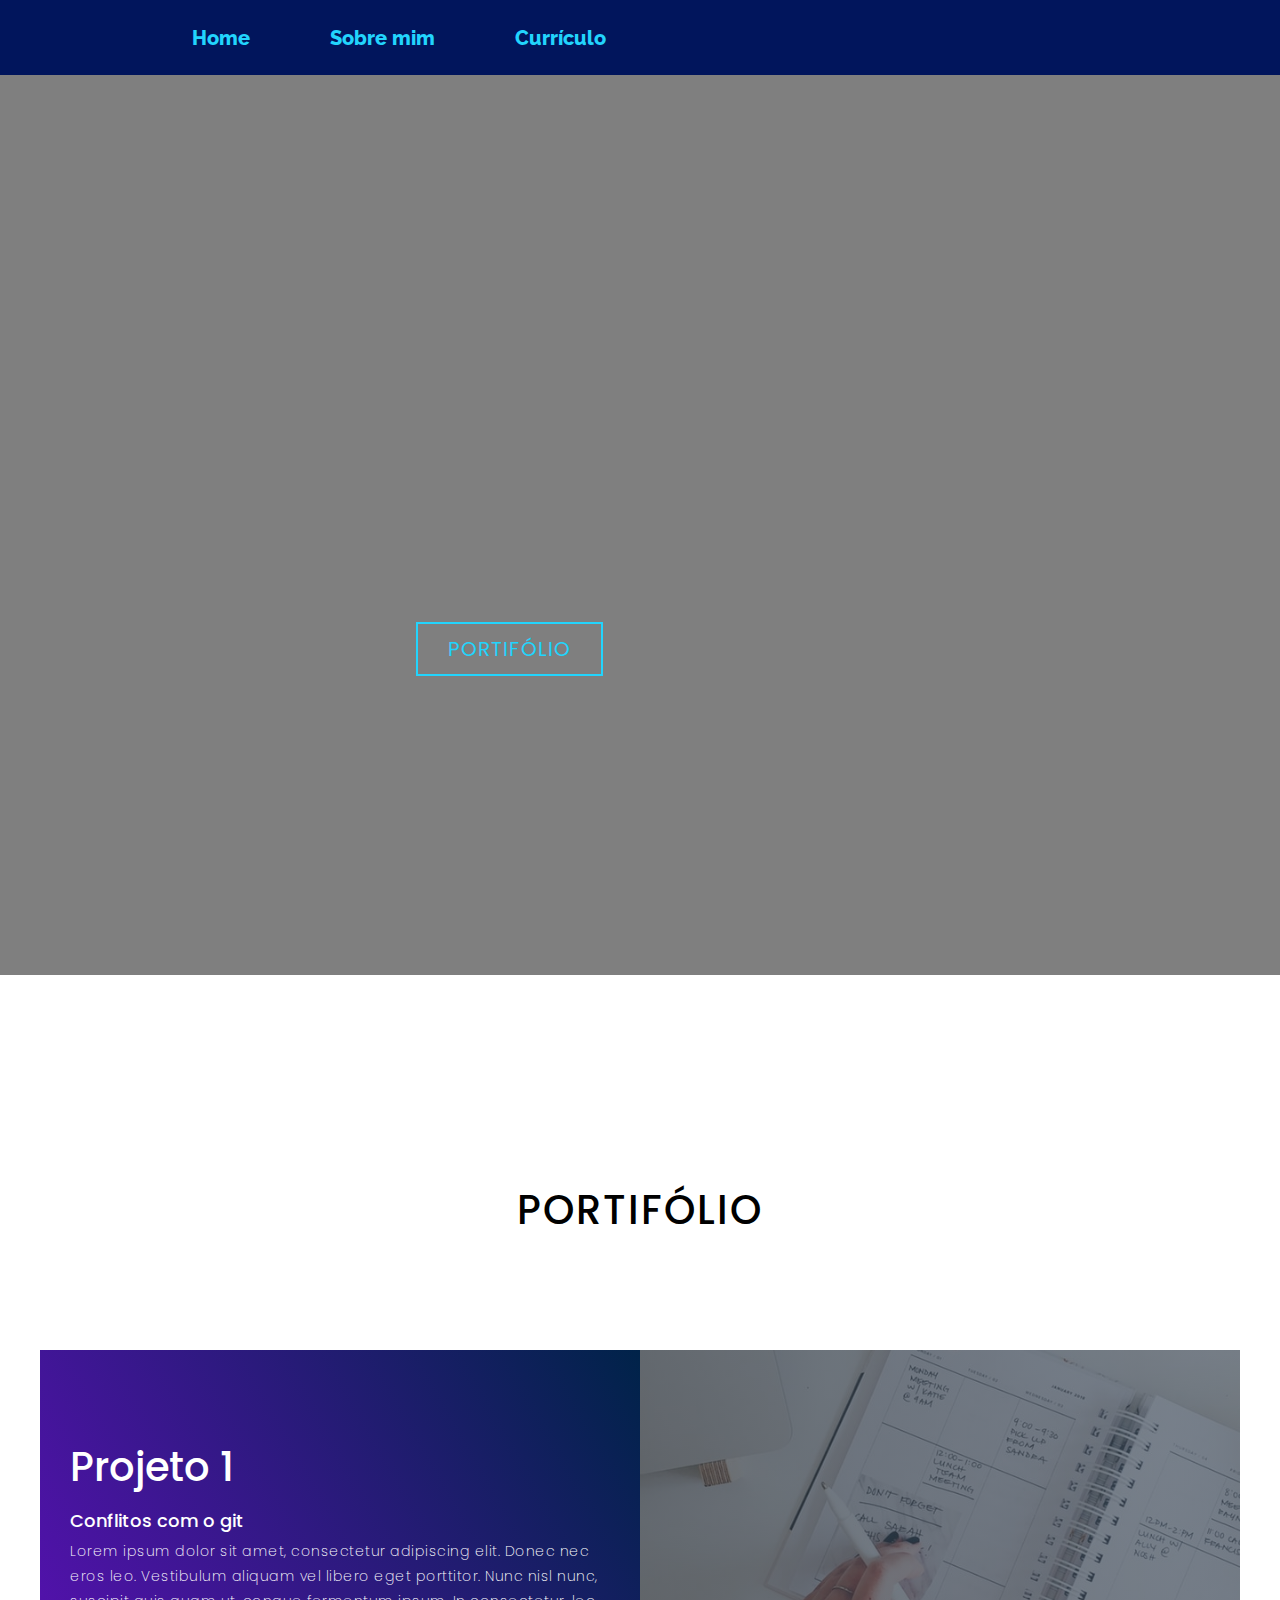
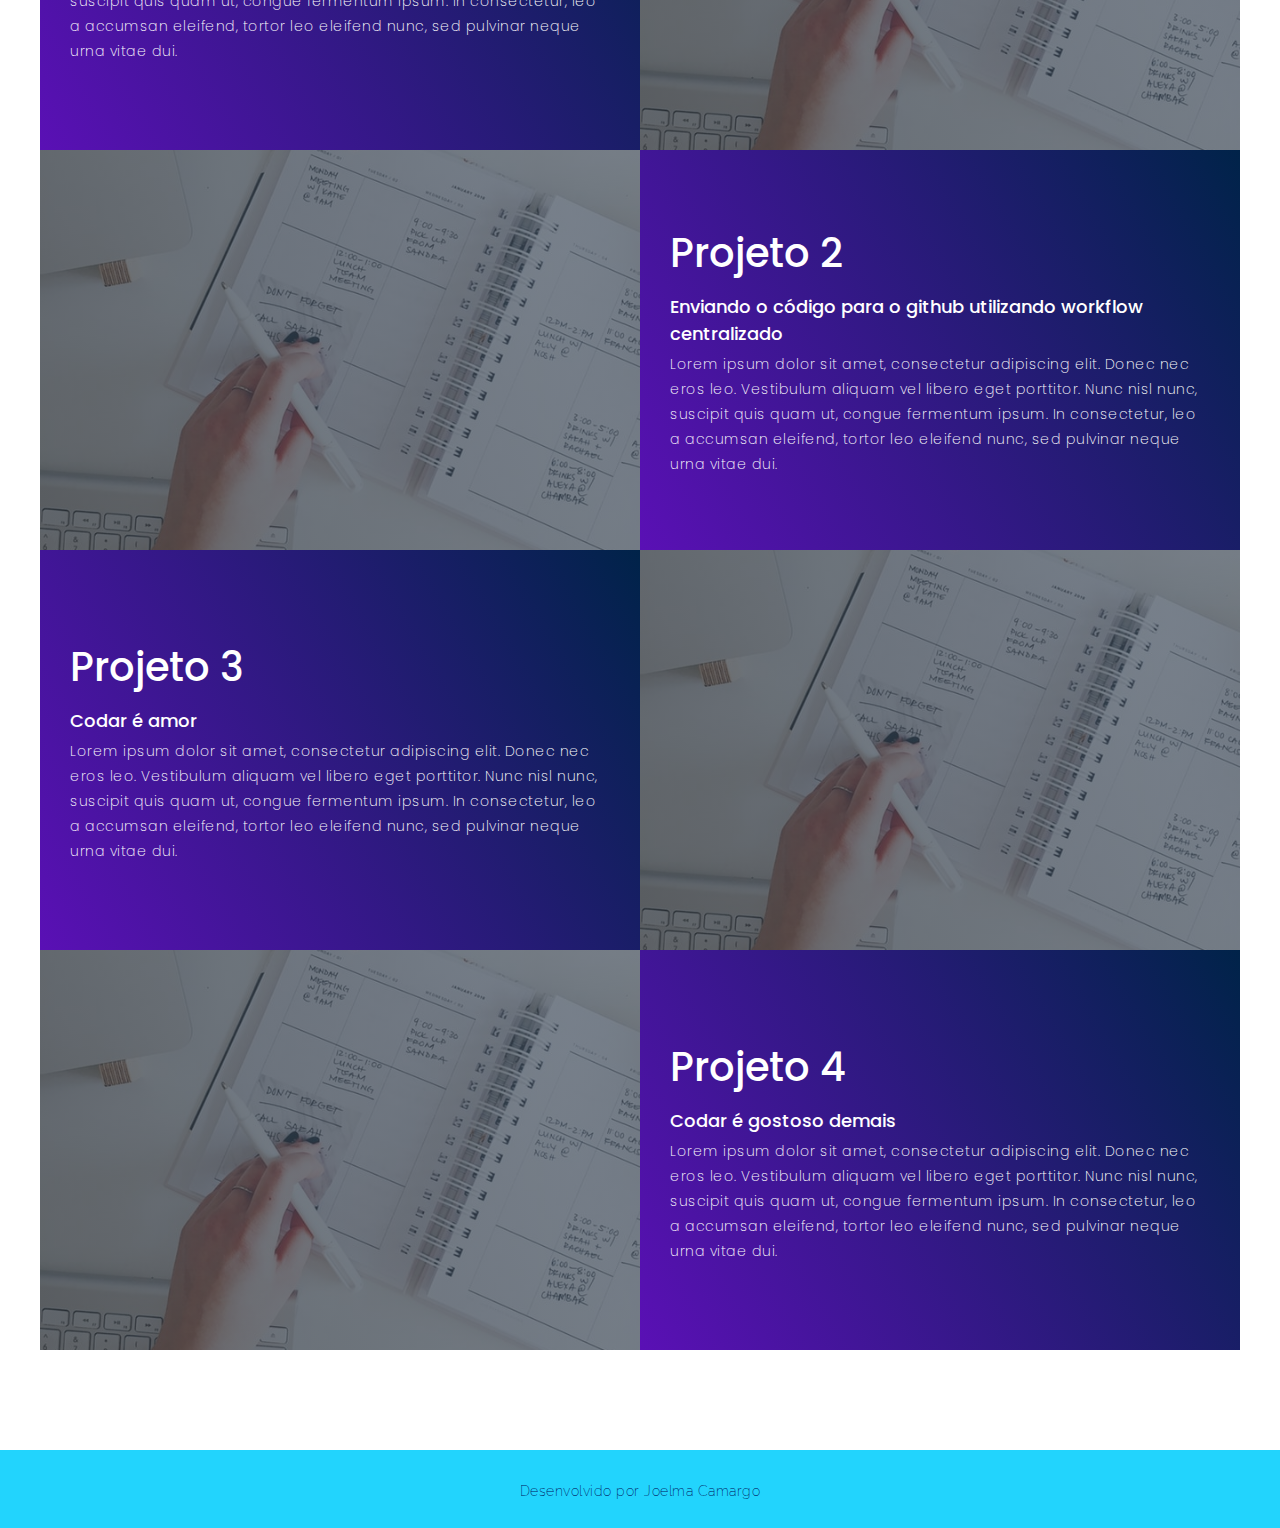
==== portfolio-joelma/index.html @ 45f8f048 "Projeto inicial - em andamento" ====
<!DOCTYPE html>
<html lang="pt-br">

<head>
    <meta charset="UTF-8">
    <meta name="viewport" content="width=device-width, initial-scale=1.0">
    <link rel="stylesheet" href="css/style.css">
    <title>Portifólio Joelma</title>
</head>

<body>
    <header class="cabecalho">
        <nav class="cabecalho__menu">
            <a class="cabecalho__menu__link" href="index.html">Home</a>
            <a class="cabecalho__menu__link" href="about.html">Sobre mim</a>
            <a class="cabecalho__menu__link" href="curriculo.html">Currículo</a>
        </nav>
    </header>

    <section id="presentation">
        <div class="presentation container">
            <div>
                <h1>Olá,<span></span></h1>
                <h1>meu nome é<span></span></h1>
                <h1>Joelma Camargo<span></span></h1>
                <a href="#portfolio" type="button" class="cta">Portifólio</a>
            </div>
        </div>
    </section>

    <section id="portfolio">
        <div class="portfolio container">
            <div class="portfolio header">
                <h1 class="section-title"><span>Portifólio</span></h1>
            </div>
            <div class="all-projects">
                <div class="project-item">
                    <div class="project-info">
                        <h1>Projeto 1</h1>
                        <h2>Conflitos com o git</h2>
                        <p>Lorem ipsum dolor sit amet, consectetur adipiscing elit. Donec nec eros leo. Vestibulum
                            aliquam vel libero eget porttitor. Nunc nisl nunc, suscipit quis quam ut, congue fermentum
                            ipsum. In consectetur, leo a accumsan eleifend, tortor leo eleifend nunc, sed pulvinar neque
                            urna vitae dui.</p>
                    </div>
                    <div class="project-img">
                        <img src="/portfolio-joelma/img/img-1.png" alt="img">
                    </div>
                </div>
                <div class="project-item">
                    <div class="project-info">
                        <h1>Projeto 2</h1>
                        <h2>Enviando o código para o github utilizando workflow centralizado</h2>
                        <p>Lorem ipsum dolor sit amet, consectetur adipiscing elit. Donec nec eros leo. Vestibulum
                            aliquam vel libero eget porttitor. Nunc nisl nunc, suscipit quis quam ut, congue fermentum
                            ipsum. In consectetur, leo a accumsan eleifend, tortor leo eleifend nunc, sed pulvinar neque
                            urna vitae dui.</p>
                    </div>
                    <div class="project-img">
                        <img src="/portfolio-joelma/img/img-1.png" alt="img">
                    </div>
                </div>
                <div class="project-item">
                    <div class="project-info">
                        <h1>Projeto 3</h1>
                        <h2>Codar é amor</h2>
                        <p>Lorem ipsum dolor sit amet, consectetur adipiscing elit. Donec nec eros leo. Vestibulum
                            aliquam vel libero eget porttitor. Nunc nisl nunc, suscipit quis quam ut, congue fermentum
                            ipsum. In consectetur, leo a accumsan eleifend, tortor leo eleifend nunc, sed pulvinar neque
                            urna vitae dui.</p>
                    </div>
                    <div class="project-img">
                        <img src="/portfolio-joelma/img/img-1.png" alt="img">
                    </div>
                </div>
                <div class="project-item">
                    <div class="project-info">
                        <h1>Projeto 4</h1>
                        <h2>Codar é gostoso demais</h2>
                        <p>Lorem ipsum dolor sit amet, consectetur adipiscing elit. Donec nec eros leo. Vestibulum
                            aliquam vel libero eget porttitor. Nunc nisl nunc, suscipit quis quam ut, congue fermentum
                            ipsum. In consectetur, leo a accumsan eleifend, tortor leo eleifend nunc, sed pulvinar neque
                            urna vitae dui.</p>
                    </div>
                    <div class="project-img">
                        <img src="/portfolio-joelma/img/img-1.png" alt="img">
                    </div>
                </div>
            </div>
        </div>
    </section>
    <footer class="rodape">
        <p>Desenvolvido por Joelma Camargo</p>
    </footer> 
</body>
</html>
---- portfolio-joelma/css/style.css ----
@import url('https://fonts.googleapis.com/css2?family=Poppins:ital,wght@0,400;0,700;1,200;1,500&display=swap');
@import url('https://fonts.googleapis.com/css2?family=Krona+One&family=Montserrat&display=swap');
@import url('https://fonts.googleapis.com/css2?family=Raleway:wght@200&display=swap');

*{
    padding: 0;
    margin: 0;
    box-sizing: border-box;
}
:root{
    --cor-background: #01155c ;
    --cor-primaria: #22D4FD;
    --cor-secundaria: #F6F6F6;
    --cor-hover: #1e3f6f;
    --font-titulo-principal: 'Krona One', sans-serif;
    --font-textos: 'Raleway', sans-serif;  
}

.cabecalho {
    padding: 2% 0 2% 15%;
    background-color: var(--cor-background);
    
}
.cabecalho__menu {
    display: flex;
    gap: 80px;
}

.cabecalho__menu__link {
    font-family: var(--font-textos);
    font-size: 20px;
    font-weight: 800;
    color: var(--cor-primaria);
    text-decoration: none;   
}

.apresentacao {
    padding: 5% 15%;
    display: flex;
    align-items: center;
    justify-content: space-between;    
    
}
.apresentacao__conteudo {
    width: 615px;
    display: flex;
    flex-direction: column;
    gap: 40px;       
}

.apresentacao__conteudo__texto a{
    text-decoration: none;
    color: var(--cor-primaria);
}

.apresentacao__conteudo__texto {
    font-size: 20px;    
    font-family: var(--font-textos);
    padding-right: 50px;      
}

.apresentacao__conteudo__titulo {
    font-size: 33px;
    font-family: var(--font-titulo-principal);    
}

.minhaFoto {       
    width: 490px;
    height: 550px;    
    border-radius: 10px;  
}

.rodape {
    padding: 24px;
    background-color: var(--cor-primaria);
    color: var(--cor-background);
    text-align: center;
    font-family: var(--font-textos);
    font-weight: 800;
    font-size: 18px;
}

html{
    font-size: 10px;
    font-family: 'Poppins', 'Times New Roman', Times, serif ;
    scroll-behavior: smooth;
}

a{
    text-decoration: none;
}
img{
    height: 100%;
    width: 100%;
    object-fit: cover;
}
p {
    font-size: 1.4rem;
    margin-top: 5px;
    line-height: 2.5rem;
    font-weight: 200;
    letter-spacing: 0.05rem;
}

.container{
    min-height: 100vh;
    width: 100%;
    display: flex;
    align-items: center;
    justify-content: center;
}
.section-title {
    font-size: 4rem;
    font-weight: 500;
    color: black;
    margin-bottom: 10px;
    margin-top: 5px;
    text-transform: uppercase;
    letter-spacing: 0.2rem;
    text-align: center;
}



/* Seção de apresentação */

#presentation{
    background-image: url(/portfolio-joelma/img/background1.jpg);
    background-size: cover;
    background-position: top center;
    position: relative;
    z-index: 1;
}
#presentation h1{
    display: block;
    width: fit-content;
    font-size: 5rem;
    position: relative;
    color: transparent;
    animation: text_reveal .5s ease forwards;
    animation-delay: 1.5s;
}
#presentation h1:nth-child(1){
    animation-delay: .8s;
}
#presentation h1:nth-child(2){
    animation-delay: 1.8s;
}
#presentation h1:nth-child(3){
    animation: text_reveal_name .5s ease forwards;
    animation-delay: 2.8s;
}
#presentation .cta{
    display: inline-block;
    padding: 10px 30px;
    color: var(--cor-primaria);
    background-color: transparent;
    border: 2px solid var(--cor-primaria);
    font-size: 2rem;
    text-transform: uppercase;
    letter-spacing: .1rem;
    margin-top: 20px;
    transition: .5s ease;
    transition-property: background-color, color;

}
#presentation .cta:hover{
    color: white;
    font-weight: 500;
    background-color: var(--cor-primaria);
}
#presentation h1 span{
    position: absolute;
    top: 0;
    left:0;
    height: 100%;
    width: 0%;
    animation: text_reveal_box 1s ease;
    animation-delay: .5s;
    background-color: var(--cor-background);
}
#presentation h1:nth-child(1) span{
    animation-delay: .5s;
}
#presentation h1:nth-child(2) span{
    animation-delay: 1.5s;
}
#presentation h1:nth-child(3) span{
    animation-delay: 2.5s;
}
#presentation::after{
    content: '';
    position: absolute;
    left:0;
    top: 0;
    height:100%;
    width: 100%;
    background-color:black;
    opacity: 0.5;
    z-index: -1;
}

/* Seção de Portifólio */

#portfolio .portfolio{
    flex-direction: column;
    max-width: 1200px;
    margin: 0 auto;
    padding: 100px 0;
}
#portfolio .portfolio-header h1{
    margin-bottom: 50px;
}
#portfolio .all-projects {
    display: flex;
    align-items: center;
    justify-content: center;
    flex-direction: column;
}
#portfolio .project-item{
    display:flex;
    align-items: center;
    justify-content: center;
    flex-direction: column;
    width: 80%;
    margin: 20px auto;
    overflow: hidden;
    border-radius: 10px;
}

#portfolio .project-info {
    padding: 30px;
    flex-basis: 50%;
    height: 100%;
    display: flex;
    align-items: flex-start;
    justify-content: center;
    flex-direction: column;
    background-image: linear-gradient(60deg, #5a10b5 0%, #002349 100%);
    color: white;
}

#portfolio .project-info h1{
    font-size: 4rem;
    font-weight: 500;
}

#portfolio .project-info h2{
    font-size: 1.8rem;
    font-weight: 500;
    margin-top: 10px;
}

#portfolio .project-img {
    flex-basis: 50%;
    height: 300px;
    overflow: hidden;
    position: relative;
}

#portfolio .project-img:after {
    content: '';
    position: absolute;
    left: 0;
    top:0;
    height: 100%;
    width: 100%;
    background-image: linear-gradient(60deg, #29323c 0%, #485563 100%);
    opacity: 0.7;
}
#portfolio .project-img img{
    transition: 0.5s ease transform;
}
#portfolio .project-item:hover .project-img img{
    transform: scale(1.1);
}

/* Keyframes */

@keyframes text_reveal{
    100%{
        color: white;
    }
}
@keyframes text_reveal_name{
    100%{
        color: #22D4FD;
        font-weight: 500px;
    }
}

@keyframes text_reveal_box{
    50%{
        width:100%;
        left:0;
    }
    100%{
        width: 0;
        left:100%
    }
}

/* Media Query */
@media only screen and (min-width: 768px) {
    #portfolio .project-item {
        flex-direction: row;
        height: 400px;
        margin: 0;
        width: 100%;
        border-radius: 0;
    }
    #portfolio .all-projects .project-info{
        height: 100%
    }
    #portfolio .all-projects .project-img{
        height: 100%
    }
    #portfolio .project-item:nth-child(even) {
        flex-direction: row-reverse;
    }


}
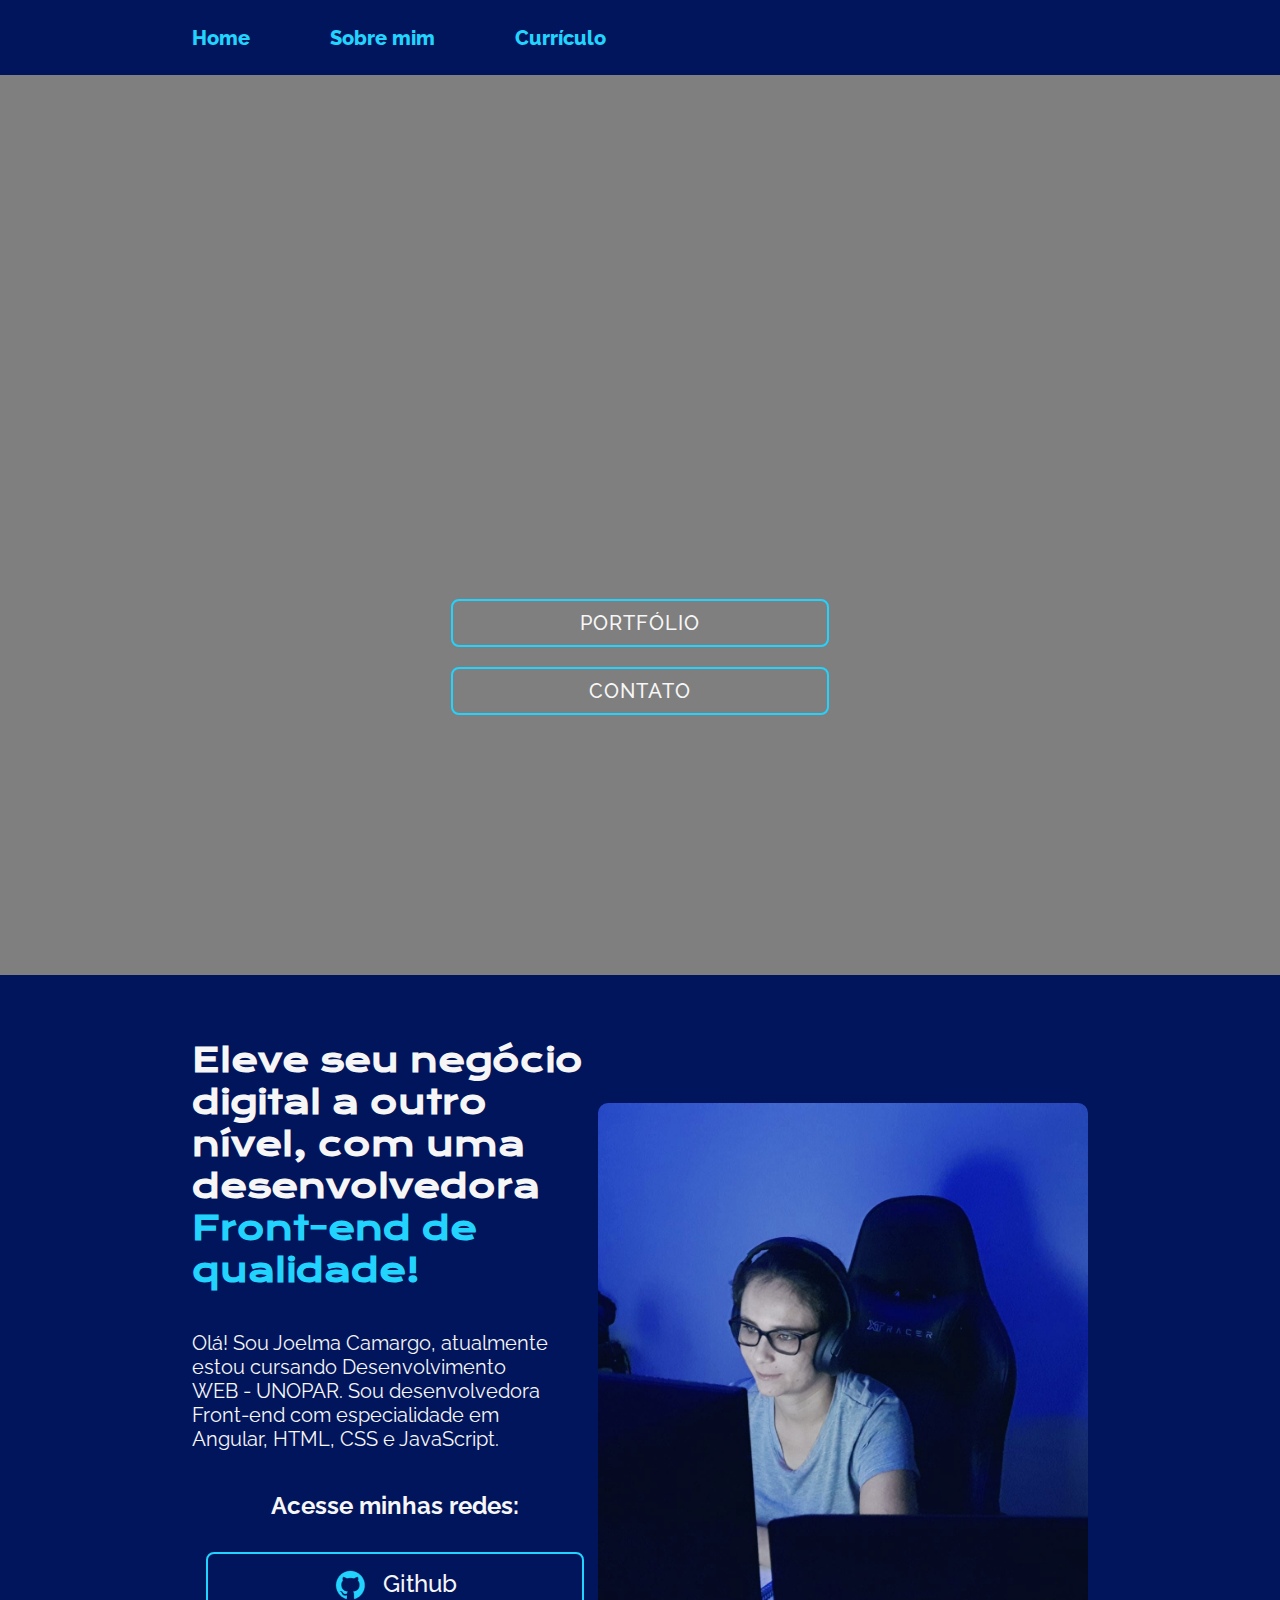
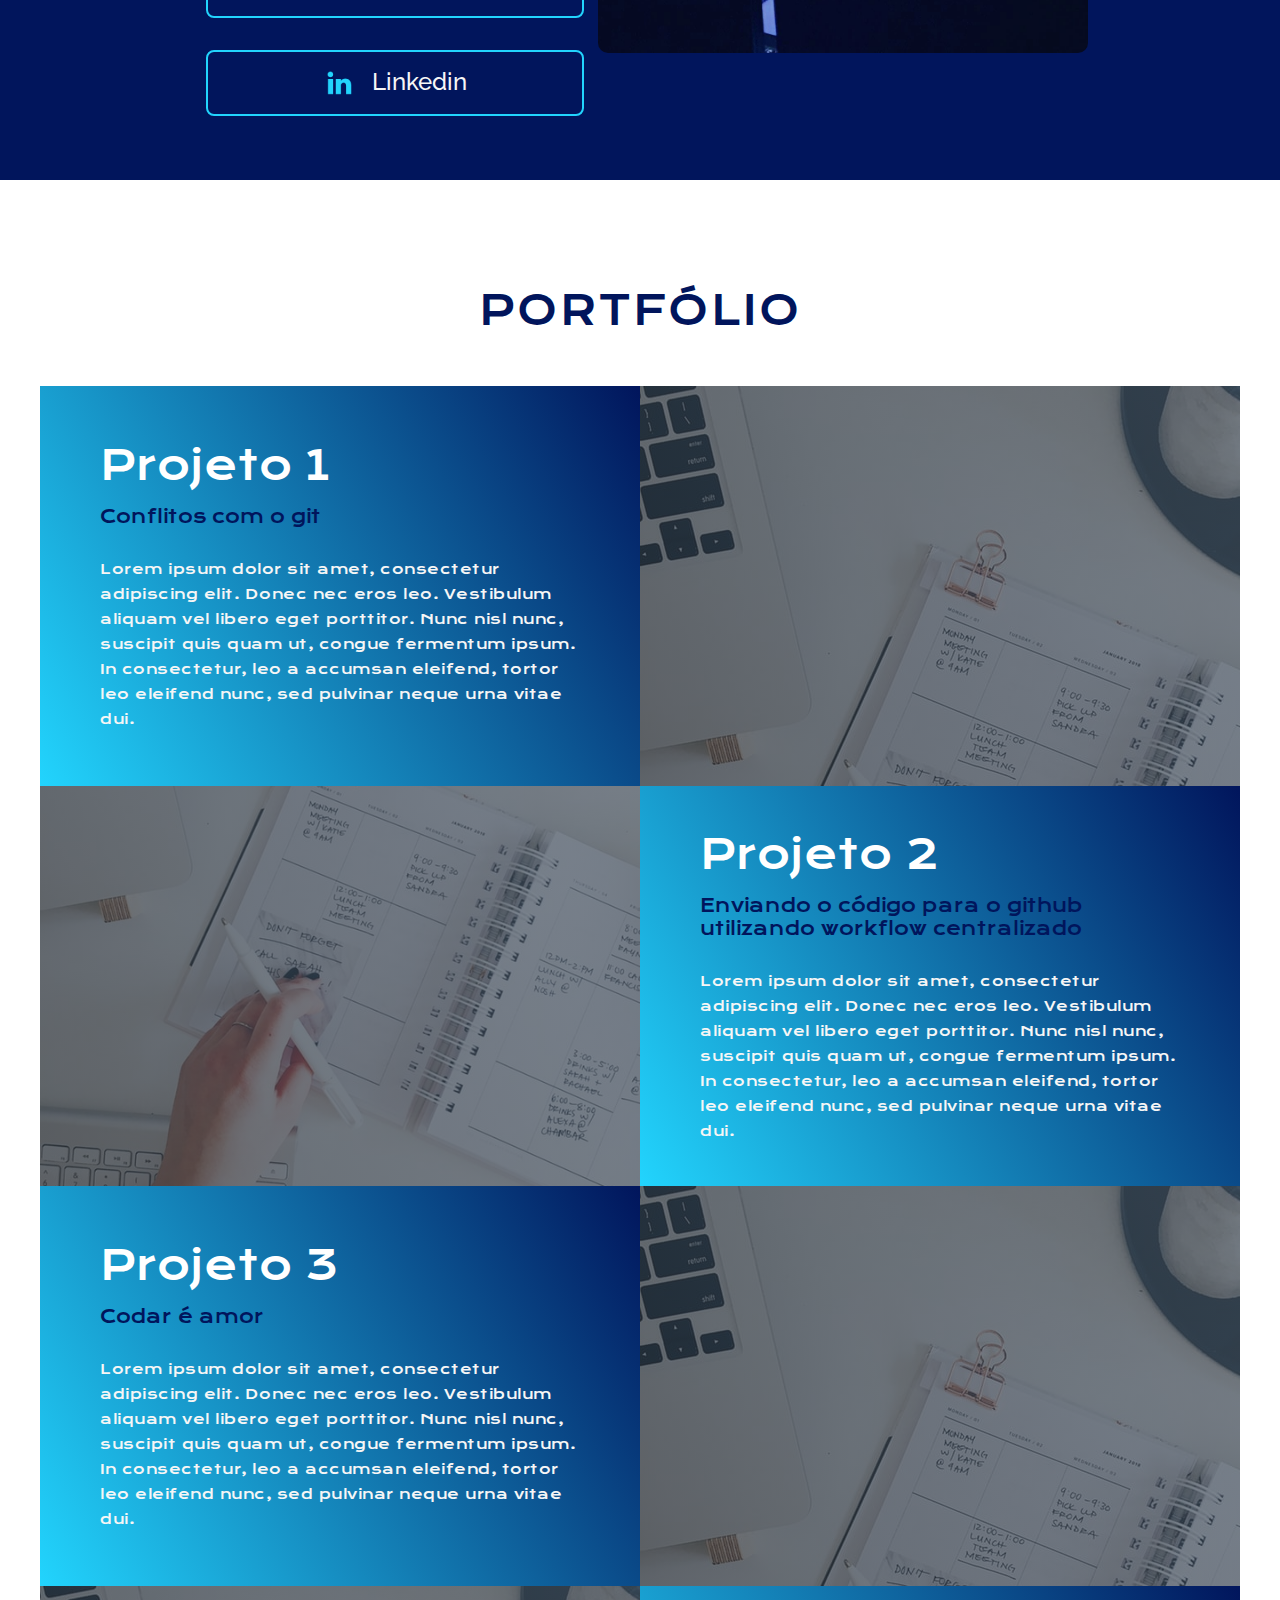
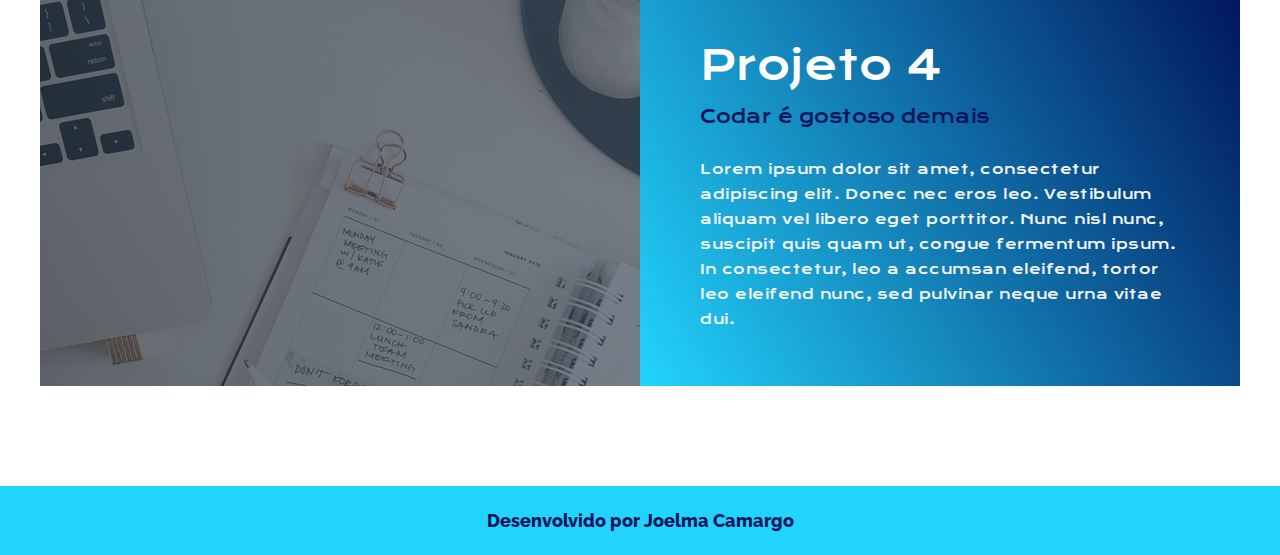
==== commit 4a08500c: "Edição do estilo dos botões e conteúdo" ====
--- a/portfolio-joelma/index.html
+++ b/portfolio-joelma/index.html
@@ -15,7 +15,7 @@
             <a class="cabecalho__menu__link" href="about.html">Sobre mim</a>
             <a class="cabecalho__menu__link" href="curriculo.html">Currículo</a>
         </nav>
-    </header>
+    </header>    
 
     <section id="presentation">
         <div class="presentation container">
@@ -23,22 +23,52 @@
                 <h1>Olá,<span></span></h1>
                 <h1>meu nome é<span></span></h1>
                 <h1>Joelma Camargo<span></span></h1>
-                <a href="#portfolio" type="button" class="cta">Portifólio</a>
+                <div id="botoes__apresentacao">
+                    <a href="#portfolio" type="button" class="cta">Portfólio</a>
+                    <a href="#apresentacao" type="button" class="cta">Contato</a>
+                </div>
             </div>
         </div>
     </section>
+    
+    <main id="apresentacao" class="apresentacao">    
+        <section class="apresentacao__conteudo">
+            <h1 class="apresentacao__conteudo__titulo">Eleve seu negócio digital a outro nível, com uma desenvolvedora
+                <strong class="titulo-destaque">Front-end de qualidade!</strong>
+            </h1>
+            <p class="apresentacao__conteudo__texto">
+                Olá! Sou Joelma Camargo, atualmente estou cursando 
+                Desenvolvimento WEB - UNOPAR. Sou desenvolvedora Front-end 
+                com especialidade em Angular, HTML, CSS e JavaScript.                                        
+            </p>          
+
+            <div class="apresentacao__links__contato">
+                <h2 class="apresentacao__links__subtitulo">Acesse minhas redes:</h2>
+
+                <a class="apresentacao__links__botoes" href="https://github.com/JoelmaCamargo" target="_blank">
+                    <img src="img/github.png">
+                    Github
+                </a>
+                <a class="apresentacao__links__botoes" href="https://www.linkedin.com/in/joelmavilela/" target="_blank">
+                    <img src="img/linkedin.png">
+                    Linkedin
+                </a>
+            </div>            
+        </section>
+        <img class="minhaFoto" src="img/jo.jpeg" alt="Foto da desenvolvedora Joelma Camargo programando">
+    </main>
 
     <section id="portfolio">
         <div class="portfolio container">
-            <div class="portfolio header">
-                <h1 class="section-title"><span>Portifólio</span></h1>
+            <div class="portfolio-header">
+                <h1 class="section-title"><span>Portfólio</span></h1>
             </div>
             <div class="all-projects">
                 <div class="project-item">
                     <div class="project-info">
                         <h1>Projeto 1</h1>
                         <h2>Conflitos com o git</h2>
-                        <p>Lorem ipsum dolor sit amet, consectetur adipiscing elit. Donec nec eros leo. Vestibulum
+                        <p class="texto-portfolio">Lorem ipsum dolor sit amet, consectetur adipiscing elit. Donec nec eros leo. Vestibulum
                             aliquam vel libero eget porttitor. Nunc nisl nunc, suscipit quis quam ut, congue fermentum
                             ipsum. In consectetur, leo a accumsan eleifend, tortor leo eleifend nunc, sed pulvinar neque
                             urna vitae dui.</p>
@@ -51,20 +81,20 @@
                     <div class="project-info">
                         <h1>Projeto 2</h1>
                         <h2>Enviando o código para o github utilizando workflow centralizado</h2>
-                        <p>Lorem ipsum dolor sit amet, consectetur adipiscing elit. Donec nec eros leo. Vestibulum
+                        <p class="texto-portfolio">Lorem ipsum dolor sit amet, consectetur adipiscing elit. Donec nec eros leo. Vestibulum
                             aliquam vel libero eget porttitor. Nunc nisl nunc, suscipit quis quam ut, congue fermentum
                             ipsum. In consectetur, leo a accumsan eleifend, tortor leo eleifend nunc, sed pulvinar neque
                             urna vitae dui.</p>
                     </div>
                     <div class="project-img">
-                        <img src="/portfolio-joelma/img/img-1.png" alt="img">
+                        <img class="fotoApresentacao" src="/portfolio-joelma/img/img-1.png" alt="img">
                     </div>
                 </div>
                 <div class="project-item">
                     <div class="project-info">
                         <h1>Projeto 3</h1>
                         <h2>Codar é amor</h2>
-                        <p>Lorem ipsum dolor sit amet, consectetur adipiscing elit. Donec nec eros leo. Vestibulum
+                        <p class="texto-portfolio">Lorem ipsum dolor sit amet, consectetur adipiscing elit. Donec nec eros leo. Vestibulum
                             aliquam vel libero eget porttitor. Nunc nisl nunc, suscipit quis quam ut, congue fermentum
                             ipsum. In consectetur, leo a accumsan eleifend, tortor leo eleifend nunc, sed pulvinar neque
                             urna vitae dui.</p>
@@ -77,7 +107,7 @@
                     <div class="project-info">
                         <h1>Projeto 4</h1>
                         <h2>Codar é gostoso demais</h2>
-                        <p>Lorem ipsum dolor sit amet, consectetur adipiscing elit. Donec nec eros leo. Vestibulum
+                        <p class="texto-portfolio">Lorem ipsum dolor sit amet, consectetur adipiscing elit. Donec nec eros leo. Vestibulum
                             aliquam vel libero eget porttitor. Nunc nisl nunc, suscipit quis quam ut, congue fermentum
                             ipsum. In consectetur, leo a accumsan eleifend, tortor leo eleifend nunc, sed pulvinar neque
                             urna vitae dui.</p>
@@ -89,6 +119,7 @@
             </div>
         </div>
     </section>
+    
     <footer class="rodape">
         <p>Desenvolvido por Joelma Camargo</p>
     </footer> 
--- a/portfolio-joelma/css/style.css
+++ b/portfolio-joelma/css/style.css
@@ -1,4 +1,3 @@
-@import url('https://fonts.googleapis.com/css2?family=Poppins:ital,wght@0,400;0,700;1,200;1,500&display=swap');
 @import url('https://fonts.googleapis.com/css2?family=Krona+One&family=Montserrat&display=swap');
 @import url('https://fonts.googleapis.com/css2?family=Raleway:wght@200&display=swap');
 
@@ -7,6 +6,7 @@
     margin: 0;
     box-sizing: border-box;
 }
+
 :root{
     --cor-background: #01155c ;
     --cor-primaria: #22D4FD;
@@ -16,6 +16,11 @@
     --font-textos: 'Raleway', sans-serif;  
 }
 
+body{    
+    box-sizing: border-box;    
+    color: var(--cor-secundaria);
+}
+
 .cabecalho {
     padding: 2% 0 2% 15%;
     background-color: var(--cor-background);
@@ -38,36 +43,77 @@
     padding: 5% 15%;
     display: flex;
     align-items: center;
-    justify-content: space-between;    
-    
-}
+    justify-content: space-between;  
+     background-color: var(--cor-background); 
+}
+
 .apresentacao__conteudo {
-    width: 615px;
+    width: 615px;    
     display: flex;
     flex-direction: column;
     gap: 40px;       
+}
+
+.apresentacao__conteudo__titulo {
+    font-size: 33px;
+    font-family: var(--font-titulo-principal);    
+}
+
+.titulo-destaque {
+    color: var(--cor-primaria);
+}
+
+.apresentacao__conteudo__texto {
+    font-size: 20px;    
+    font-family: var(--font-textos);
+    padding-right: 50px;      
 }
 
 .apresentacao__conteudo__texto a{
     text-decoration: none;
     color: var(--cor-primaria);
-}
-
-.apresentacao__conteudo__texto {
-    font-size: 20px;    
-    font-family: var(--font-textos);
-    padding-right: 50px;      
-}
-
-.apresentacao__conteudo__titulo {
-    font-size: 33px;
-    font-family: var(--font-titulo-principal);    
 }
 
 .minhaFoto {       
     width: 490px;
     height: 550px;    
     border-radius: 10px;  
+}
+
+.apresentacao__links__contato {
+    display: flex;
+    flex-direction: column;
+    justify-content: space-between;
+    align-items: center;
+    gap: 32px;
+}
+
+.apresentacao__links__subtitulo {
+    font-family: var(--font-textos);
+    font-size: 24px;
+}
+
+.apresentacao__links__botoes {    
+    display: flex;
+    justify-content: center;
+    gap: 16px;   
+    width: 378px;
+    text-align: center;
+    border-radius: 8px;
+    border: 2px solid var(--cor-primaria);;
+    font-size: 24px;
+    padding: 15px 0;
+    text-decoration: none;
+    color: var(--cor-secundaria);
+    font-family: var(--font-textos);
+    font-weight: 500;
+    transition: .5s ease;
+    transition-property: background-color, color;     
+}
+
+.apresentacao__links__botoes:hover {
+    background-color: var(--cor-hover);
+    font-weight: 800;
 }
 
 .rodape {
@@ -82,25 +128,20 @@
 
 html{
     font-size: 10px;
-    font-family: 'Poppins', 'Times New Roman', Times, serif ;
+    font-family: var(--font-titulo-principal);
     scroll-behavior: smooth;
 }
 
+/* botao do portfolio */
 a{
     text-decoration: none;
 }
-img{
+
+.fotoApresentacao{
     height: 100%;
     width: 100%;
     object-fit: cover;
 }
-p {
-    font-size: 1.4rem;
-    margin-top: 5px;
-    line-height: 2.5rem;
-    font-weight: 200;
-    letter-spacing: 0.05rem;
-}
 
 .container{
     min-height: 100vh;
@@ -112,14 +153,13 @@
 .section-title {
     font-size: 4rem;
     font-weight: 500;
-    color: black;
+    color: var(--cor-background);
     margin-bottom: 10px;
     margin-top: 5px;
     text-transform: uppercase;
     letter-spacing: 0.2rem;
     text-align: center;
 }
-
 
 
 /* Seção de apresentação */
@@ -150,10 +190,14 @@
     animation: text_reveal_name .5s ease forwards;
     animation-delay: 2.8s;
 }
-#presentation .cta{
-    display: inline-block;
+
+#presentation .cta{   
     padding: 10px 30px;
-    color: var(--cor-primaria);
+    border-radius: 8px;  
+    color: var(--cor-secundaria);
+    text-align: center;
+    font-family: var(--font-textos);
+    font-weight: 500;
     background-color: transparent;
     border: 2px solid var(--cor-primaria);
     font-size: 2rem;
@@ -161,14 +205,24 @@
     letter-spacing: .1rem;
     margin-top: 20px;
     transition: .5s ease;
-    transition-property: background-color, color;
-
-}
+    transition-property: background-color, color; 
+    width: 378px;
+}
+
 #presentation .cta:hover{
-    color: white;
-    font-weight: 500;
-    background-color: var(--cor-primaria);
-}
+    color: var(--cor-secundaria);
+    font-weight: 800;
+    background-color: var(--cor-hover);
+    border: 2px solid var(--cor-primaria);
+}
+
+#botoes__apresentacao {
+    padding-top: 10%;
+    align-items: center;
+    display: flex;
+    flex-direction: column;
+}
+
 #presentation h1 span{
     position: absolute;
     top: 0;
@@ -179,15 +233,19 @@
     animation-delay: .5s;
     background-color: var(--cor-background);
 }
+
 #presentation h1:nth-child(1) span{
     animation-delay: .5s;
 }
+
 #presentation h1:nth-child(2) span{
     animation-delay: 1.5s;
 }
+
 #presentation h1:nth-child(3) span{
     animation-delay: 2.5s;
 }
+
 #presentation::after{
     content: '';
     position: absolute;
@@ -200,6 +258,7 @@
     z-index: -1;
 }
 
+
 /* Seção de Portifólio */
 
 #portfolio .portfolio{
@@ -229,26 +288,37 @@
 }
 
 #portfolio .project-info {
-    padding: 30px;
+    padding: 5%;    
     flex-basis: 50%;
     height: 100%;
     display: flex;
     align-items: flex-start;
     justify-content: center;
     flex-direction: column;
-    background-image: linear-gradient(60deg, #5a10b5 0%, #002349 100%);
+    background-image: linear-gradient(60deg, var(--cor-primaria) 0%, var(--cor-background) 100%);
     color: white;
 }
 
 #portfolio .project-info h1{
     font-size: 4rem;
-    font-weight: 500;
+    font-weight: 500;    
 }
 
 #portfolio .project-info h2{
+    color: var(--cor-background);
     font-size: 1.8rem;
     font-weight: 500;
-    margin-top: 10px;
+    margin-top: 3%;
+    margin-bottom: 5%;
+}
+
+.texto-portfolio {
+    color: var(--cor-secundaria);
+    font-size: 1.4rem;
+    margin-top: 5px;
+    line-height: 2.5rem;
+    font-weight: 200;
+    letter-spacing: 0.05rem;
 }
 
 #portfolio .project-img {
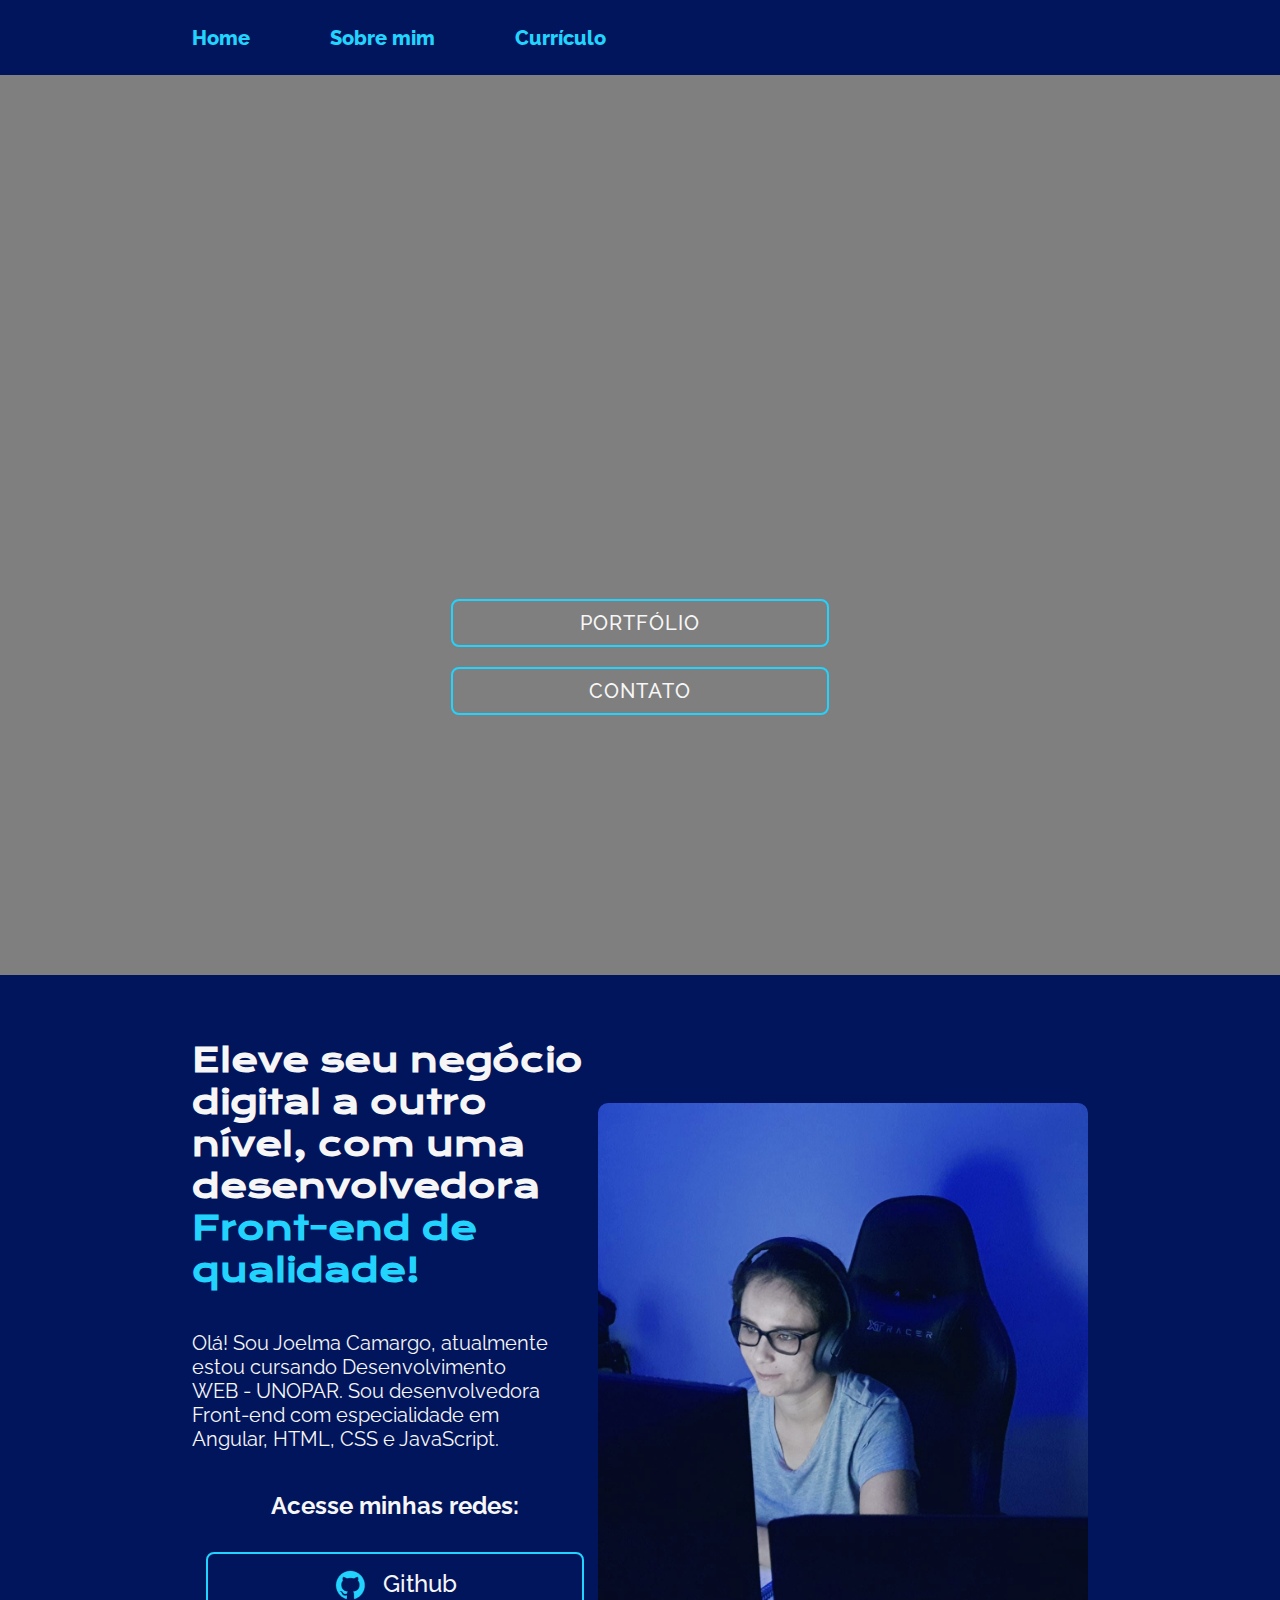
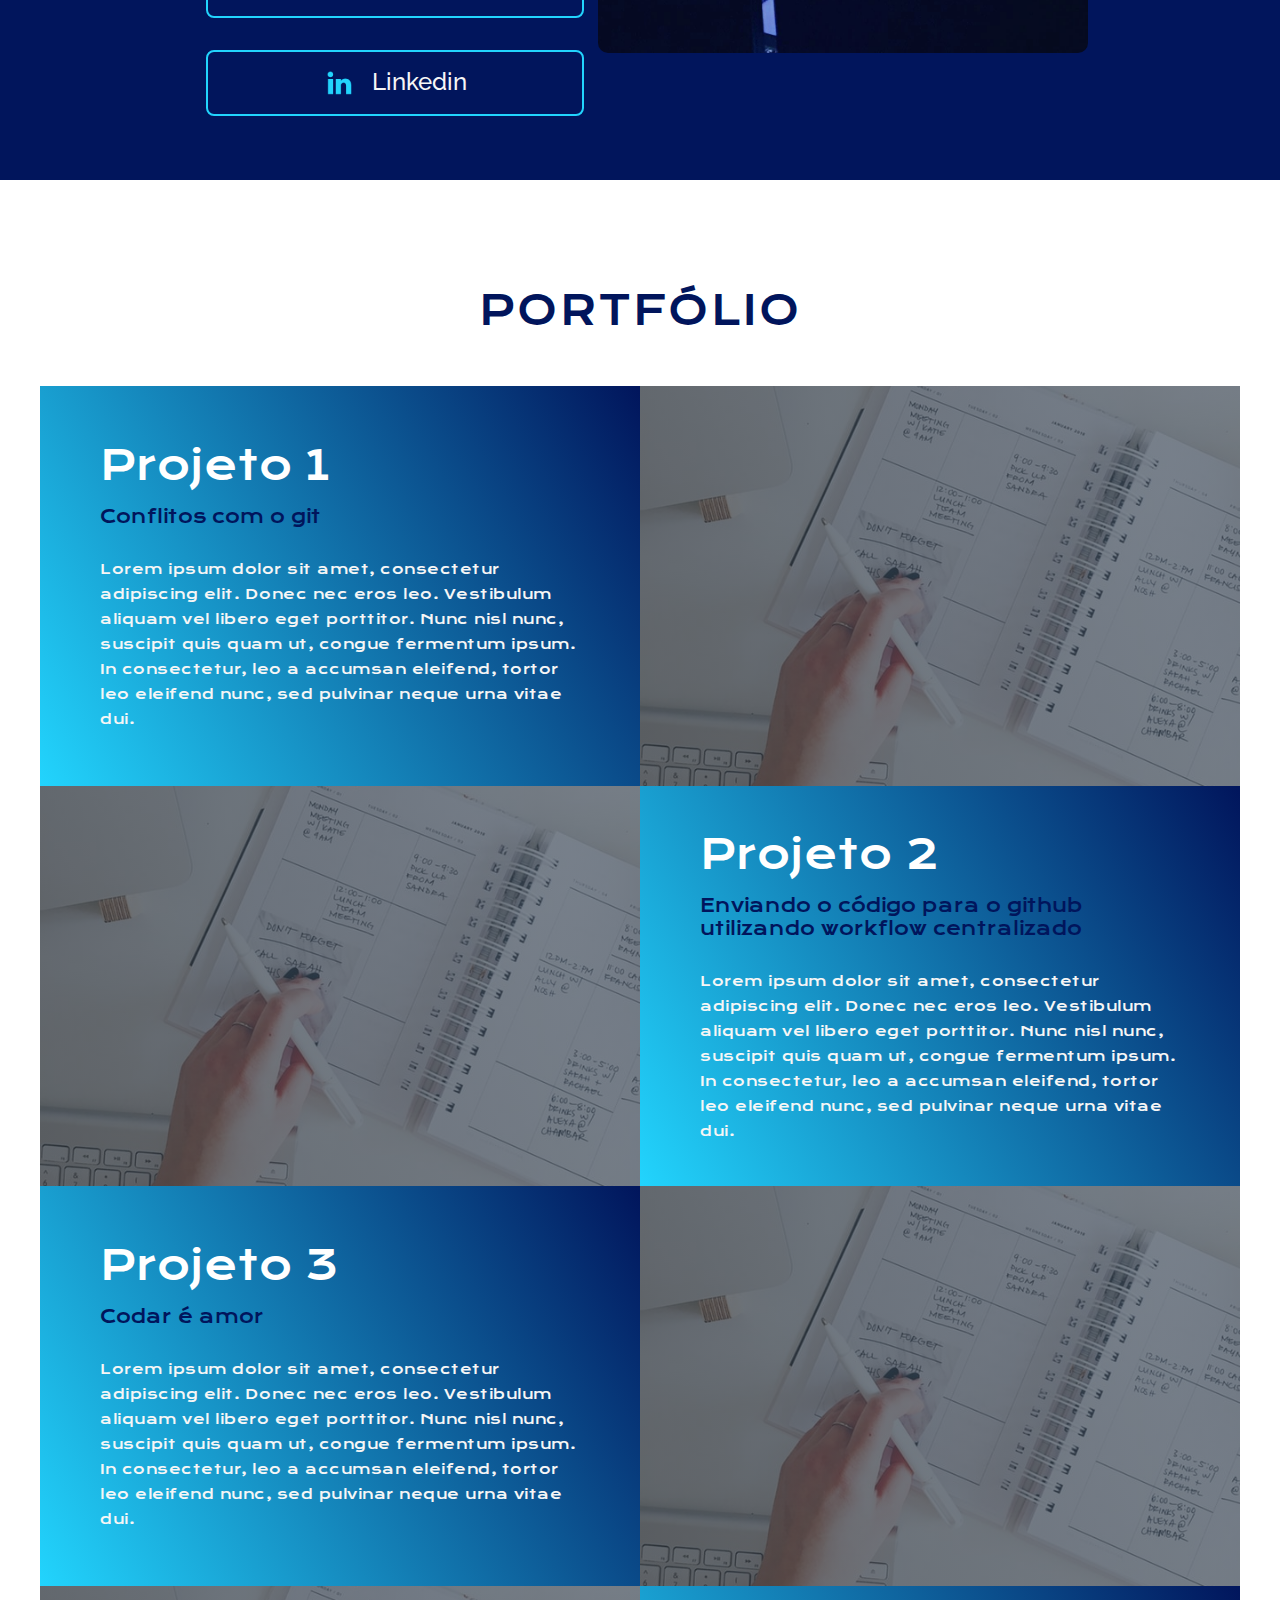
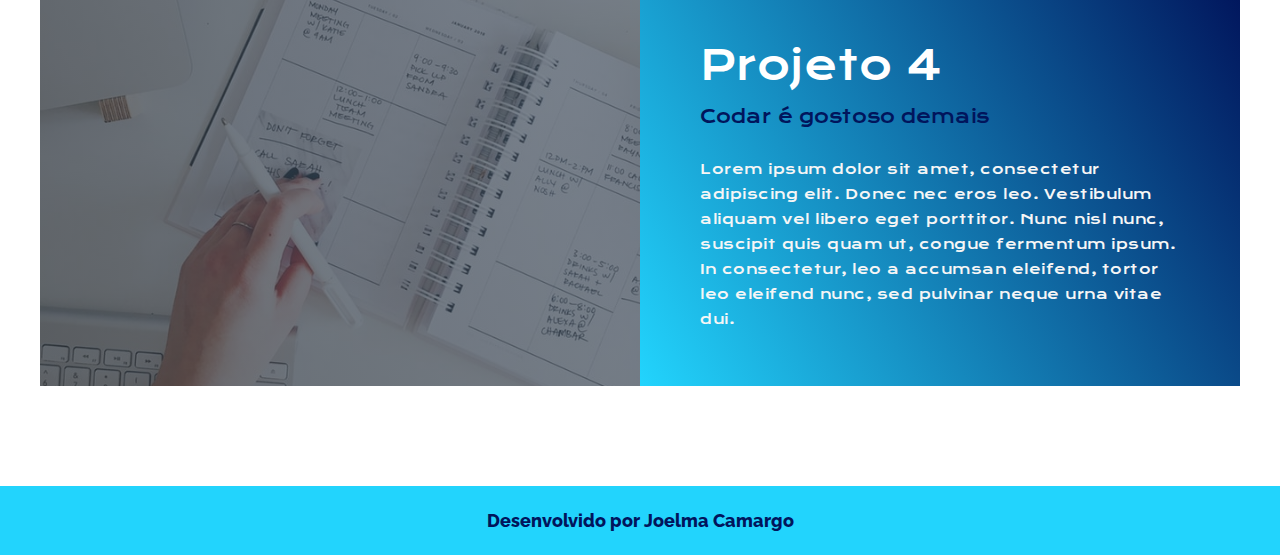
==== commit f7f84b95: "Inclusão dos comentários e organização do CSS" ====
--- a/portfolio-joelma/index.html
+++ b/portfolio-joelma/index.html
@@ -74,7 +74,7 @@
                             urna vitae dui.</p>
                     </div>
                     <div class="project-img">
-                        <img src="/portfolio-joelma/img/img-1.png" alt="img">
+                        <img class="fotoApresentacao" src="/portfolio-joelma/img/img-1.png" alt="img">
                     </div>
                 </div>
                 <div class="project-item">
@@ -100,7 +100,7 @@
                             urna vitae dui.</p>
                     </div>
                     <div class="project-img">
-                        <img src="/portfolio-joelma/img/img-1.png" alt="img">
+                        <img class="fotoApresentacao" src="/portfolio-joelma/img/img-1.png" alt="img">
                     </div>
                 </div>
                 <div class="project-item">
@@ -113,7 +113,7 @@
                             urna vitae dui.</p>
                     </div>
                     <div class="project-img">
-                        <img src="/portfolio-joelma/img/img-1.png" alt="img">
+                        <img class="fotoApresentacao" src="/portfolio-joelma/img/img-1.png" alt="img">
                     </div>
                 </div>
             </div>
--- a/portfolio-joelma/css/style.css
+++ b/portfolio-joelma/css/style.css
@@ -16,10 +16,17 @@
     --font-textos: 'Raleway', sans-serif;  
 }
 
-body{    
-    box-sizing: border-box;    
+html{
+    font-size: 10px;
+    font-family: var(--font-titulo-principal);
+    scroll-behavior: smooth;
+}
+
+body{           
     color: var(--cor-secundaria);
 }
+
+/* Cabeçalho */
 
 .cabecalho {
     padding: 2% 0 2% 15%;
@@ -39,6 +46,111 @@
     text-decoration: none;   
 }
 
+/* FIM - Cabeçalho */
+
+/* apresentação - quem sou */
+
+#presentation{
+    background-image: url(/portfolio-joelma/img/background1.jpg);
+    background-size: cover;
+    background-position: top center;
+    position: relative;
+    z-index: 1;
+}
+#presentation h1{
+    display: block;
+    width: fit-content;
+    font-size: 5rem;
+    position: relative;
+    color: transparent;
+    animation: text_reveal .5s ease forwards;
+    animation-delay: 1.5s;
+}
+#presentation h1:nth-child(1){
+    animation-delay: .8s;
+}
+#presentation h1:nth-child(2){
+    animation-delay: 1.8s;
+}
+#presentation h1:nth-child(3){
+    animation: text_reveal_name .5s ease forwards;
+    animation-delay: 2.8s;
+}
+
+a{
+    text-decoration: none;
+}
+
+#presentation .cta{   
+    padding: 10px 30px;
+    border-radius: 8px;  
+    color: var(--cor-secundaria);
+    text-align: center;
+    font-family: var(--font-textos);
+    font-weight: 500;
+    background-color: transparent;
+    border: 2px solid var(--cor-primaria);
+    font-size: 2rem;
+    text-transform: uppercase;
+    letter-spacing: .1rem;
+    margin-top: 20px;
+    transition: .5s ease;
+    transition-property: background-color, color; 
+    width: 378px;
+}
+
+#presentation .cta:hover{
+    color: var(--cor-secundaria);
+    font-weight: 800;
+    background-color: var(--cor-hover);
+    border: 2px solid var(--cor-primaria);
+}
+
+#botoes__apresentacao {
+    padding-top: 10%;
+    align-items: center;
+    display: flex;
+    flex-direction: column;
+}
+
+#presentation h1 span{
+    position: absolute;
+    top: 0;
+    left:0;
+    height: 100%;
+    width: 0%;
+    animation: text_reveal_box 1s ease;
+    animation-delay: .5s;
+    background-color: var(--cor-background);
+}
+
+#presentation h1:nth-child(1) span{
+    animation-delay: .5s;
+}
+
+#presentation h1:nth-child(2) span{
+    animation-delay: 1.5s;
+}
+
+#presentation h1:nth-child(3) span{
+    animation-delay: 2.5s;
+}
+
+#presentation::after{
+    content: '';
+    position: absolute;
+    left:0;
+    top: 0;
+    height:100%;
+    width: 100%;
+    background-color:black;
+    opacity: 0.5;
+    z-index: -1;
+}
+
+/* FIM - apresentação - quem sou */
+
+/* apresentação - redes sociais */
 .apresentacao {
     padding: 5% 15%;
     display: flex;
@@ -116,26 +228,10 @@
     font-weight: 800;
 }
 
-.rodape {
-    padding: 24px;
-    background-color: var(--cor-primaria);
-    color: var(--cor-background);
-    text-align: center;
-    font-family: var(--font-textos);
-    font-weight: 800;
-    font-size: 18px;
-}
-
-html{
-    font-size: 10px;
-    font-family: var(--font-titulo-principal);
-    scroll-behavior: smooth;
-}
-
-/* botao do portfolio */
-a{
-    text-decoration: none;
-}
+/* FIM - apresentação - redes sociais */
+
+
+/* Seção de Portifólio */
 
 .fotoApresentacao{
     height: 100%;
@@ -161,121 +257,24 @@
     text-align: center;
 }
 
-
-/* Seção de apresentação */
-
-#presentation{
-    background-image: url(/portfolio-joelma/img/background1.jpg);
-    background-size: cover;
-    background-position: top center;
-    position: relative;
-    z-index: 1;
-}
-#presentation h1{
-    display: block;
-    width: fit-content;
-    font-size: 5rem;
-    position: relative;
-    color: transparent;
-    animation: text_reveal .5s ease forwards;
-    animation-delay: 1.5s;
-}
-#presentation h1:nth-child(1){
-    animation-delay: .8s;
-}
-#presentation h1:nth-child(2){
-    animation-delay: 1.8s;
-}
-#presentation h1:nth-child(3){
-    animation: text_reveal_name .5s ease forwards;
-    animation-delay: 2.8s;
-}
-
-#presentation .cta{   
-    padding: 10px 30px;
-    border-radius: 8px;  
-    color: var(--cor-secundaria);
-    text-align: center;
-    font-family: var(--font-textos);
-    font-weight: 500;
-    background-color: transparent;
-    border: 2px solid var(--cor-primaria);
-    font-size: 2rem;
-    text-transform: uppercase;
-    letter-spacing: .1rem;
-    margin-top: 20px;
-    transition: .5s ease;
-    transition-property: background-color, color; 
-    width: 378px;
-}
-
-#presentation .cta:hover{
-    color: var(--cor-secundaria);
-    font-weight: 800;
-    background-color: var(--cor-hover);
-    border: 2px solid var(--cor-primaria);
-}
-
-#botoes__apresentacao {
-    padding-top: 10%;
-    align-items: center;
-    display: flex;
-    flex-direction: column;
-}
-
-#presentation h1 span{
-    position: absolute;
-    top: 0;
-    left:0;
-    height: 100%;
-    width: 0%;
-    animation: text_reveal_box 1s ease;
-    animation-delay: .5s;
-    background-color: var(--cor-background);
-}
-
-#presentation h1:nth-child(1) span{
-    animation-delay: .5s;
-}
-
-#presentation h1:nth-child(2) span{
-    animation-delay: 1.5s;
-}
-
-#presentation h1:nth-child(3) span{
-    animation-delay: 2.5s;
-}
-
-#presentation::after{
-    content: '';
-    position: absolute;
-    left:0;
-    top: 0;
-    height:100%;
-    width: 100%;
-    background-color:black;
-    opacity: 0.5;
-    z-index: -1;
-}
-
-
-/* Seção de Portifólio */
-
 #portfolio .portfolio{
     flex-direction: column;
     max-width: 1200px;
     margin: 0 auto;
     padding: 100px 0;
 }
+
 #portfolio .portfolio-header h1{
     margin-bottom: 50px;
 }
+
 #portfolio .all-projects {
     display: flex;
     align-items: center;
     justify-content: center;
     flex-direction: column;
 }
+
 #portfolio .project-item{
     display:flex;
     align-items: center;
@@ -338,12 +337,30 @@
     background-image: linear-gradient(60deg, #29323c 0%, #485563 100%);
     opacity: 0.7;
 }
+
 #portfolio .project-img img{
     transition: 0.5s ease transform;
 }
+
 #portfolio .project-item:hover .project-img img{
     transform: scale(1.1);
 }
+
+/* FIM - Seção de Portifólio */
+
+/* Rodape */
+
+.rodape {
+    padding: 24px;
+    background-color: var(--cor-primaria);
+    color: var(--cor-background);
+    text-align: center;
+    font-family: var(--font-textos);
+    font-weight: 800;
+    font-size: 18px;
+}
+
+/*FIM - Rodape */
 
 /* Keyframes */
 
@@ -388,6 +405,4 @@
     #portfolio .project-item:nth-child(even) {
         flex-direction: row-reverse;
     }
-
-
 }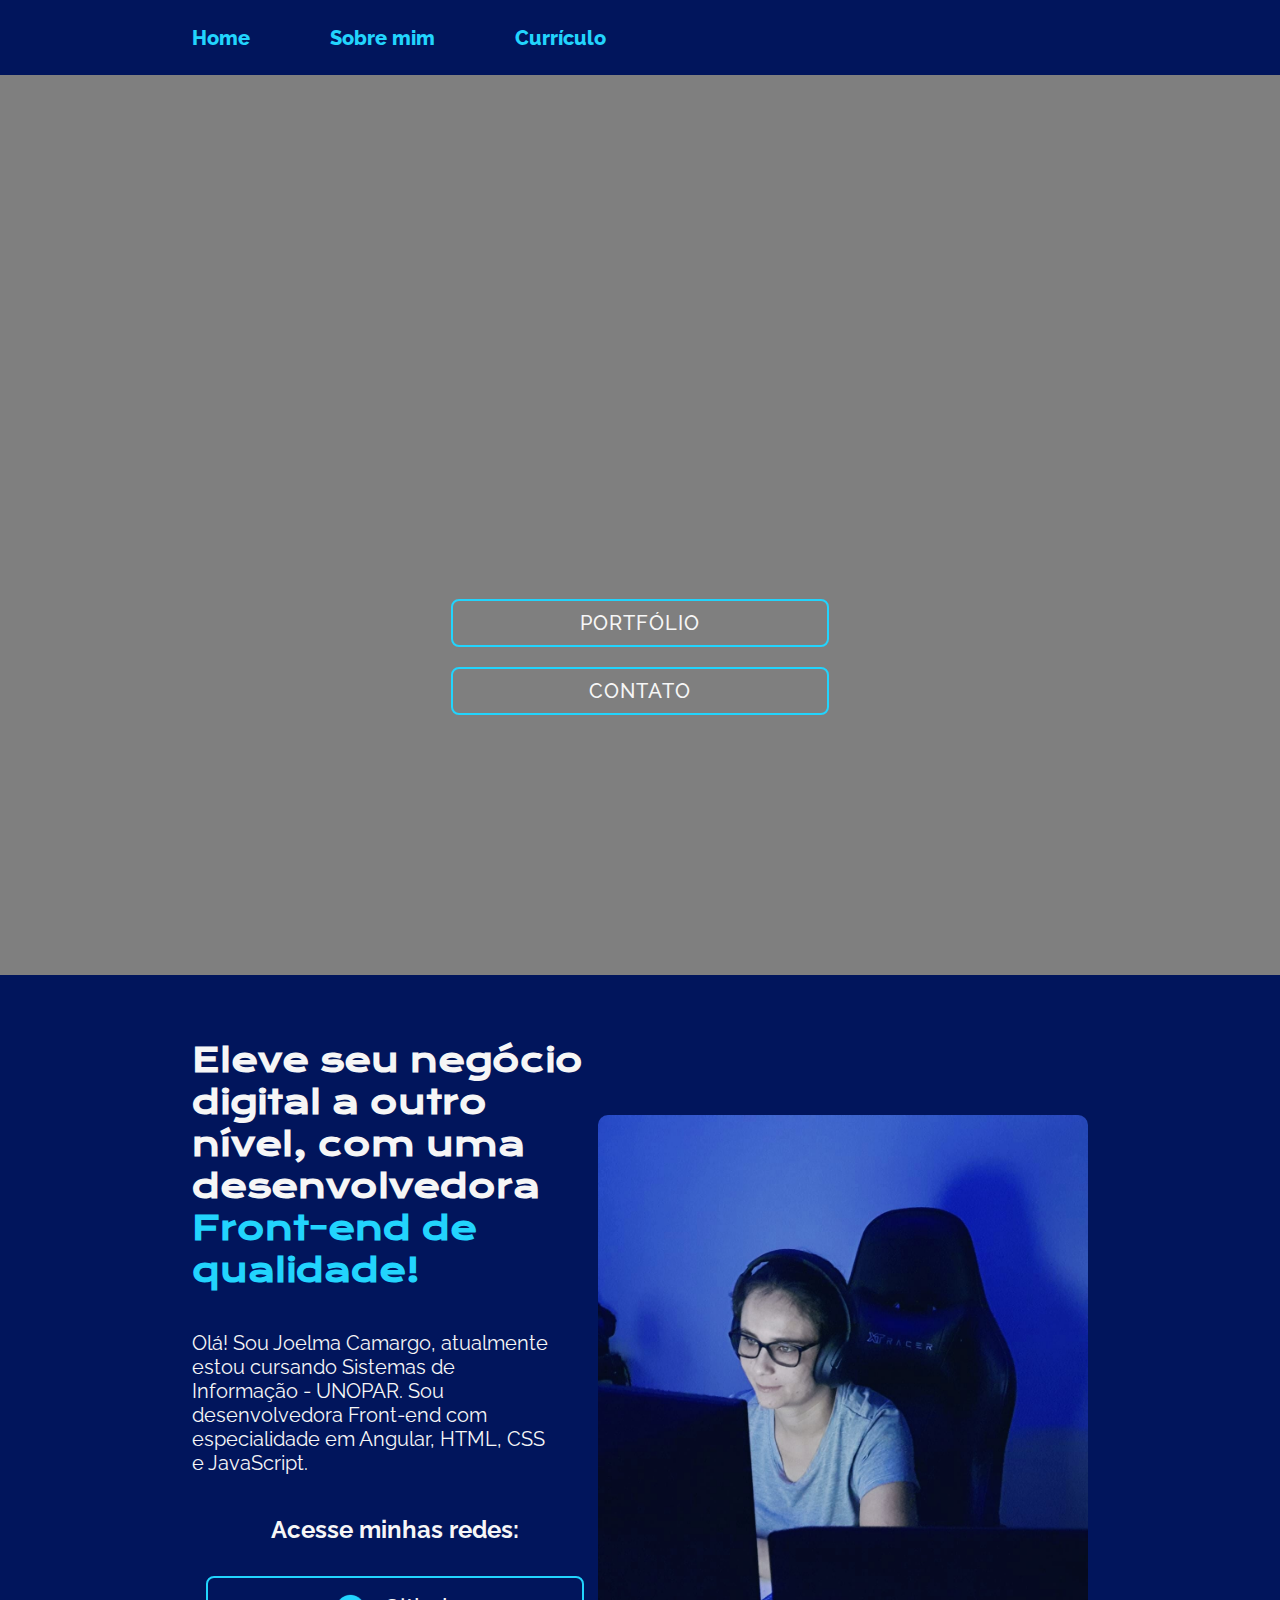
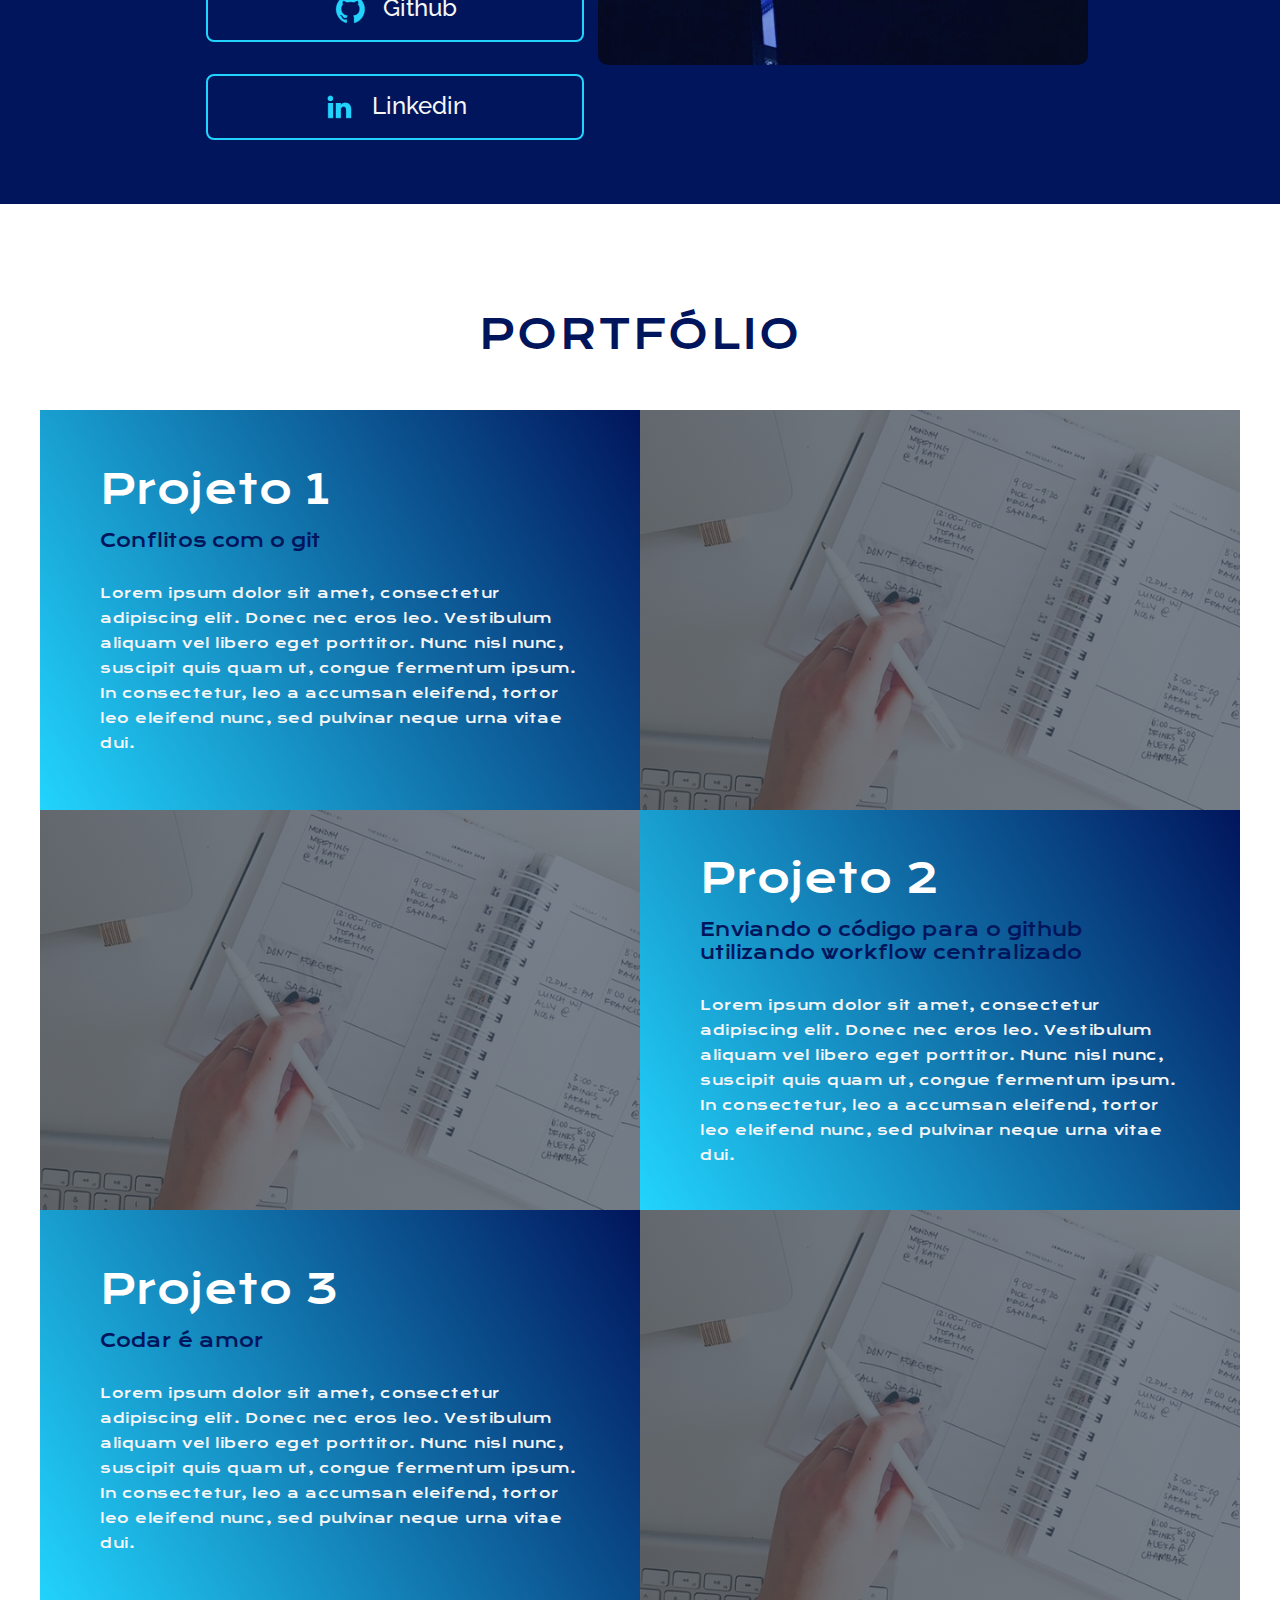
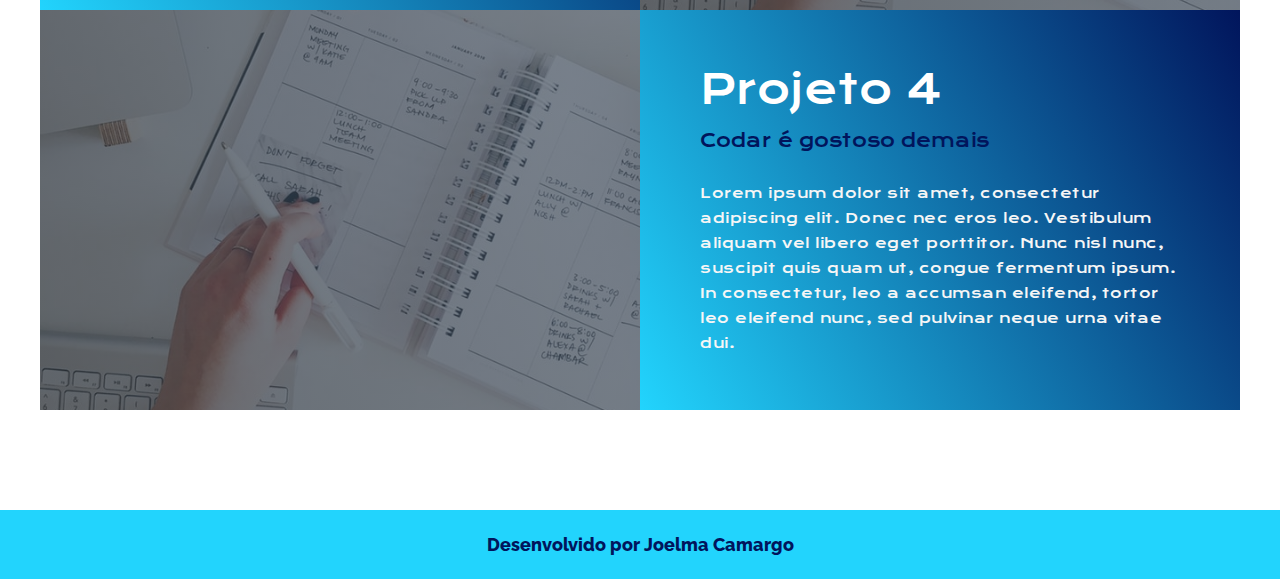
==== commit d5620fab: "Edição do conteúdo do currículo" ====
--- a/portfolio-joelma/index.html
+++ b/portfolio-joelma/index.html
@@ -38,7 +38,7 @@
             </h1>
             <p class="apresentacao__conteudo__texto">
                 Olá! Sou Joelma Camargo, atualmente estou cursando 
-                Desenvolvimento WEB - UNOPAR. Sou desenvolvedora Front-end 
+                Sistemas de Informação - UNOPAR. Sou desenvolvedora Front-end 
                 com especialidade em Angular, HTML, CSS e JavaScript.                                        
             </p>          
 
--- a/portfolio-joelma/css/style.css
+++ b/portfolio-joelma/css/style.css
@@ -106,6 +106,40 @@
     border: 2px solid var(--cor-primaria);
 }
 
+.apresentacao__conteudo__titulo {
+    font-size: 2.5rem;
+    font-family: var(--font-titulo-principal);    
+}
+
+.apresentacao__conteudo__curriculo {
+    font-size: 2.5rem;
+    font-family: var(--font-titulo-principal);  
+    color: var(--cor-primaria);  
+}
+
+.apresentacao__conteudo__curriculo__li {
+    font-weight: 800;
+    color: var(--cor-secundaria);
+    padding: 5% 0;
+    margin: 10px;    
+}
+
+.apresentacao__links__certificados {
+    font-weight: 800;
+    font-size: 2rem;
+    padding: 5% 0;       
+}
+
+.apresentacao__conteudo__certificado {
+    font-weight: 800;
+}
+
+.apresentacao__links__certificados p {
+    padding: 2% 0 5% 0;
+    font-weight: 600;
+    color: #999d9d;    
+}
+
 #botoes__apresentacao {
     padding-top: 10%;
     align-items: center;
